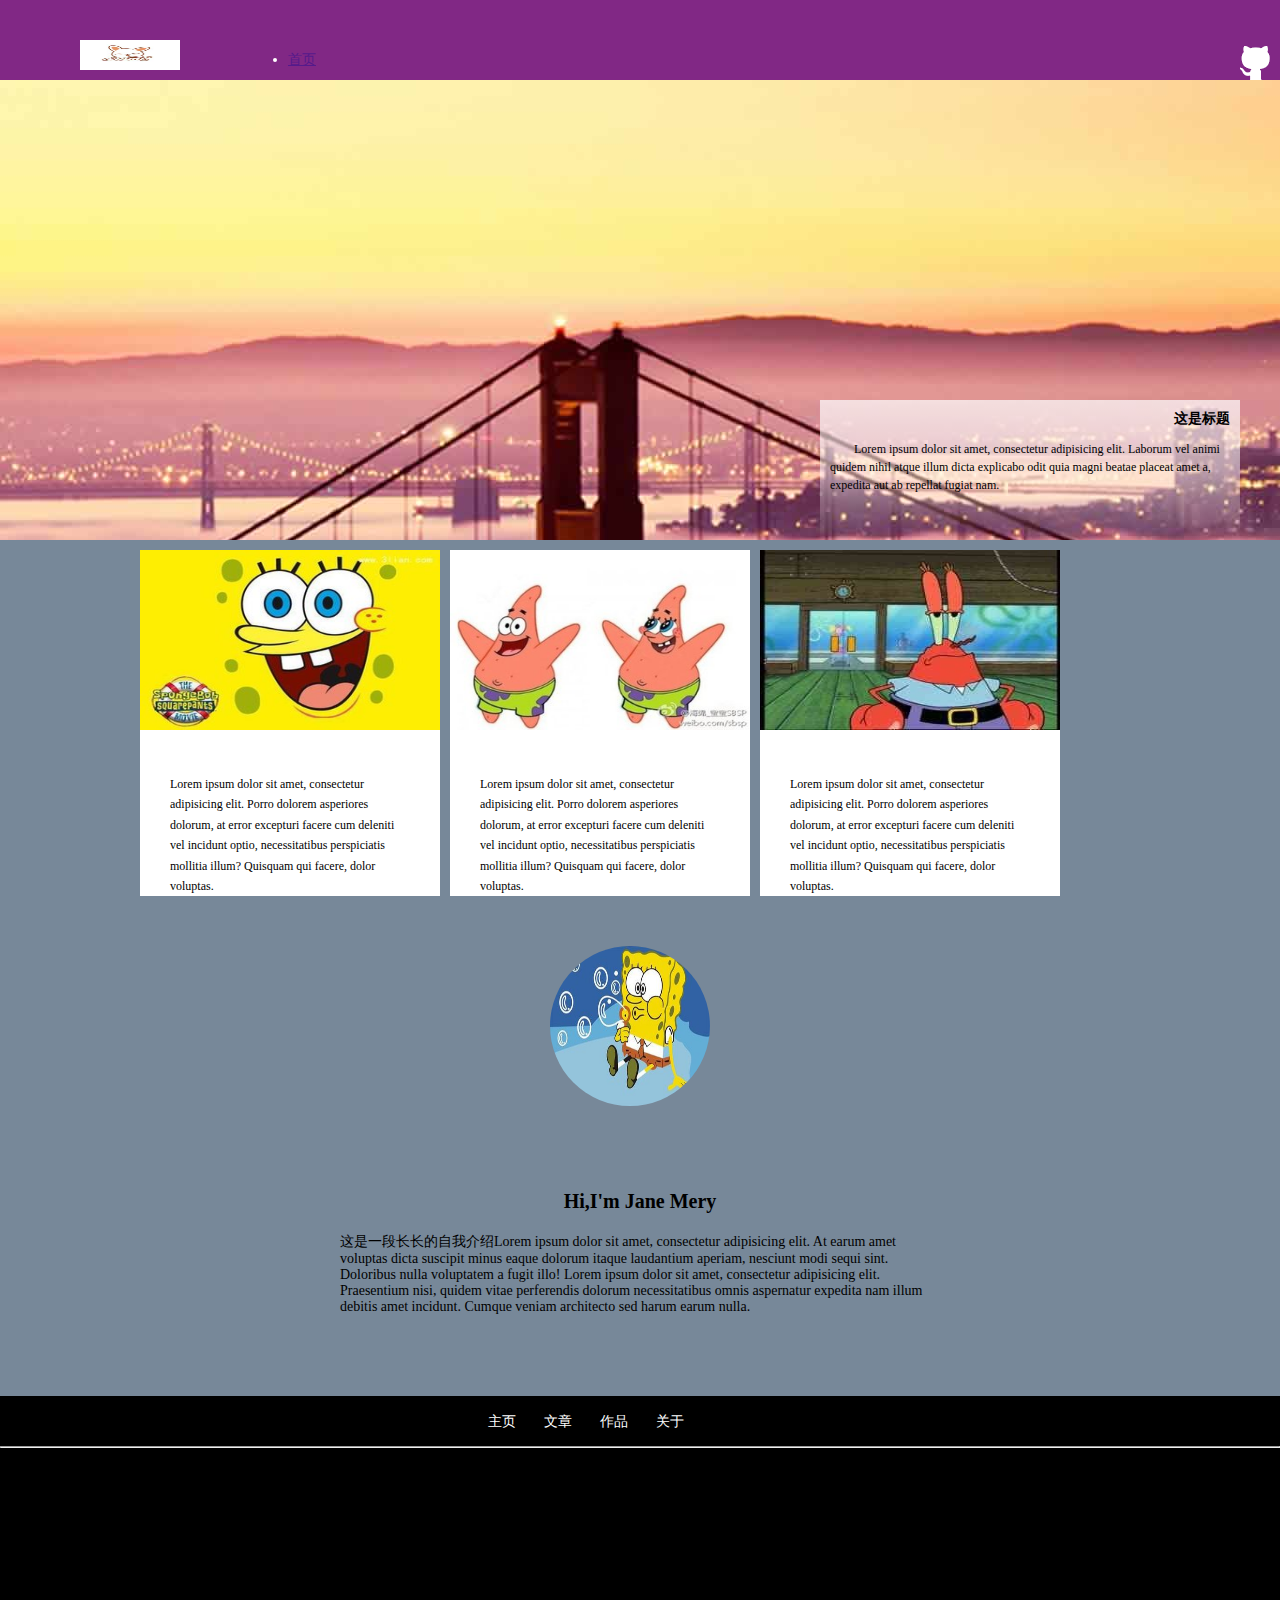
==== task0001/index.html @ 60df1f4e "新增的图片" ====
<!DOCTYPE html>
<html lang="en">
<head>
	<meta charset="UTF-8">
	<title>我的博客首页</title>
	<link rel="stylesheet" href="css/style.css">
</head>
<body>
	<div class="wrap">
		<header>
			<div id="logo"><img src="img/logo.jpg" alt=""></div>
			<!-- logo结束 -->
			<div id="nav">
				<ul>
					<li><a href="">首页</a></li>
					<li><a href="">文章</a></li>
					<li><a href="">作品</a></li>
					<li><a href="">关于</a></li>
				</ul>
			</div>
			<!-- nav结束 -->
			<div id="gitIcon"><a href=""><img src="img/icon-github.jpg" alt=""></a></div>
			<!-- gitIcon结束 -->
		</header>
		<!-- header结束 -->
		<div class="content">
			<div id="banner">
				<div id="bannerText">
					<h1>这是标题</h1>
					<p>Lorem ipsum dolor sit amet, consectetur adipisicing elit. Laborum vel animi quidem nihil atque illum dicta explicabo odit quia magni beatae placeat amet a, expedita aut ab repellat fugiat nam.</p>
				</div>
			</div>
			<!-- banner结束 -->
			<div id="intro" class="clear">
				<section class="introCont">
					<img src="img/hmbb1.jpg" alt="">	
					<p>Lorem ipsum dolor sit amet, consectetur adipisicing elit. Porro dolorem asperiores dolorum, at error excepturi facere cum deleniti vel incidunt optio, necessitatibus perspiciatis mollitia illum? Quisquam qui facere, dolor voluptas.</p>
				</section>
				<section class="introCont">
					<img src="img/pdx2.jpg" alt="">	
					<p>Lorem ipsum dolor sit amet, consectetur adipisicing elit. Porro dolorem asperiores dolorum, at error excepturi facere cum deleniti vel incidunt optio, necessitatibus perspiciatis mollitia illum? Quisquam qui facere, dolor voluptas.</p>
				</section>
				<section class="introCont">
					<img src="img/xielaoban.jpg" alt="">	
					<p>Lorem ipsum dolor sit amet, consectetur adipisicing elit. Porro dolorem asperiores dolorum, at error excepturi facere cum deleniti vel incidunt optio, necessitatibus perspiciatis mollitia illum? Quisquam qui facere, dolor voluptas.</p>
				</section>		 
			</div>
			<!-- intro结束 -->
			<div id="selfIntro">
				<div class="circle">
					<img src="img/hmbb4.jpg" alt="">
				</div>
				<!-- 我的头像 -->
				<div class="selfCont">				
					<h1>Hi,I'm Jane Mery</h1>
					<p>这是一段长长的自我介绍Lorem ipsum dolor sit amet, consectetur adipisicing elit. At earum amet voluptas dicta suscipit minus eaque dolorum itaque laudantium aperiam, nesciunt modi sequi sint. Doloribus nulla voluptatem a fugit illo! Lorem ipsum dolor sit amet, consectetur adipisicing elit. Praesentium nisi, quidem vitae perferendis dolorum necessitatibus omnis aspernatur expedita nam illum debitis amet incidunt. Cumque veniam architecto sed harum earum nulla.</p>
				</div>

			</div>
			<!-- selfIntro结束 -->
		</div>
		<!-- content结束 -->
		<footer>
			<div id="list">
				<ul>
					<li><a href="">主页</a></li>
					<li><a href="">文章</a></li>
					<li><a href="">作品</a></li>
					<li><a href="">关于</a></li>
				</ul>

			</div>
			<hr>
			<!-- list结束 -->
			<div id="listCon">
				<div class="fenList">
					<h2>学习资料</h2>
					<ul>
						<li>LINK</li>
						<li>LINK</li>
						<li>LINK</li>
						<li>LINK</li>
						<li>LINK</li>
						<li>LINK</li>
					</ul>
				</div>
				<div class="fenList">
					<h2>友情链接</h2>
					<ul>
						<li>LINK</li>
						<li>LINK</li>
						<li>LINK</li>
						<li>LINK</li>
						<li>LINK</li>
						<li>LINK</li>
					</ul>
				</div>
				<div class="fenList">
					<h2>学习视频</h2>
					<ul>
						<li>LINK</li>
						<li>LINK</li>
						<li>LINK</li>
						<li>LINK</li>
						<li>LINK</li>
						<li>LINK</li>
					</ul>
				</div>
				<div class="fenList">
					<h2>与我联络</h2>
					<ul>
						<li>LINK</li>
						<li>LINK</li>
						<li>LINK</li>
						<li>LINK</li>
						<li>LINK</li>
						<li>LINK</li>
					</ul>
				</div>
				<div class="fenList">
					<h2>分组情况</h2>
					<ul>
						<li>LINK</li>
						<li>LINK</li>
						<li>LINK</li>
						<li>LINK</li>
						<li>LINK</li>
						<li>LINK</li>
					</ul>
				</div>
				<!-- fenList结束 -->
				<p>版权信息</p>
				<img src="img/icon-github.jpg" alt="">
			</div>
		</footer>
		<!-- footer结束 -->
	</div>
</body>
</html>
---- task0001/css/style.css ----
*{	margin: 0;
	padding: 0;
}
.wrap{
	/*width: 980px;*/
	width: 100%;
	margin: 0 auto;
	background: #789;
}
header {
	width: 100%;
	height: 80px;
	background: #812885;
}
#logo {
	float: left;
	height: 80px;
	width: 260px;
}
#logo img{
	width: 100px;
	height: 30px;
	margin-top: 40px;
	margin-left: 80px;
}
/*logo结束*/
#nav{
	width: 360px;
	height: 30px;
	float: right;
	margin-top: 45px;
}
 
#nav,#list ul {
	height: 30px;
	width: 230px;
	line-height: 30px;
}
 
#nav,#list li{
	list-style: none;
	float: left;
	padding-left: 28px;
}
#nav,#list ul li a{
	font-size: 14px;
	font-family: "宋体";
	text-decoration: none;
	color: #fff;
}
#gitIcon {
	position: absolute;
	right: 10px;
	top: 46px;
}
/*header结束*/
/*.class{
	width: 100%;
	margin: 0 auto;
}*/
/*#banner{
	width: 100%;
	height: 540px;
}
#banner img {
	height: 540px;
	width: 100%;
}*/
#banner{
	width: 100%;
	height: 460px;
	background: url(../img/banner-bg.jpg) no-repeat;
	position: relative;
}
#bannerText {
	width: 400px;
	height: 100px;
	padding: 10px 10px 30px;
    background: linear-gradient(to bottom,rgba(255, 255, 255, 0.7),
    			rgba(255, 255, 255, 0.5),rgba(255, 255, 255, 0));

	position: absolute;
	bottom: 0;
	right: 40px;
}
#bannerText h1{
	text-align: right;
	font-size: 14px;
	margin-bottom: 12px;
}
#bannerText p{
	line-height: 150%;
	text-indent: 2em;
	font-size: 12px;
}
.clear:after {content:""; display:block;clear:both; }
.clear { zoom:1; }
#intro {
	margin: 0 auto;
	width: 1000px;
}
.introCont{
	width: 300px;
	background: #fff;
	float: left;
	margin-top: 10px;
	margin-right: 10px;
	/*margin: 0 auto;*/
}
.introCont img{
	width: 300px;
	height: 180px;
	margin-bottom: 15px;
}
.introCont p{
	font-size: 12px;
	line-height: 170%;
	padding: 0 30px;
	padding-top: 25px;
}
#selfIntro{
	width: 100%;
	height: 500px;
}
.circle {
	width: 180px;
	margin: 0 auto;
	margin-bottom: -130px;
}
.circle img{
	width: 160px;
	height: 160px;
	-moz-border-radius: 50%; 
	-webkit-border-radius: 50%; 
	border-radius: 50%;
	margin: 50px 0;
}
.selfCont{
	padding-top: 160px;
	width: 600px;
	margin: 0 auto;
}
.selfCont h1{
	font-size: 20px;
	color: #000;
	font-family: "Century Gothic";
	margin-bottom: 20px;
	text-align: center;
}
.selfCont p{
	font-size: 14px;
	color: #000;
}
/*content结束*/
footer{
	width: 100%;
	background: #000;
}
#list{
	width: 360px;
	height: 30px;
	/*float: right;*/
	margin-top: 45px;
	margin: 0 auto;
	padding: 10px 0;
}
#list hr{
	width: 100%;
	color: #567;
}
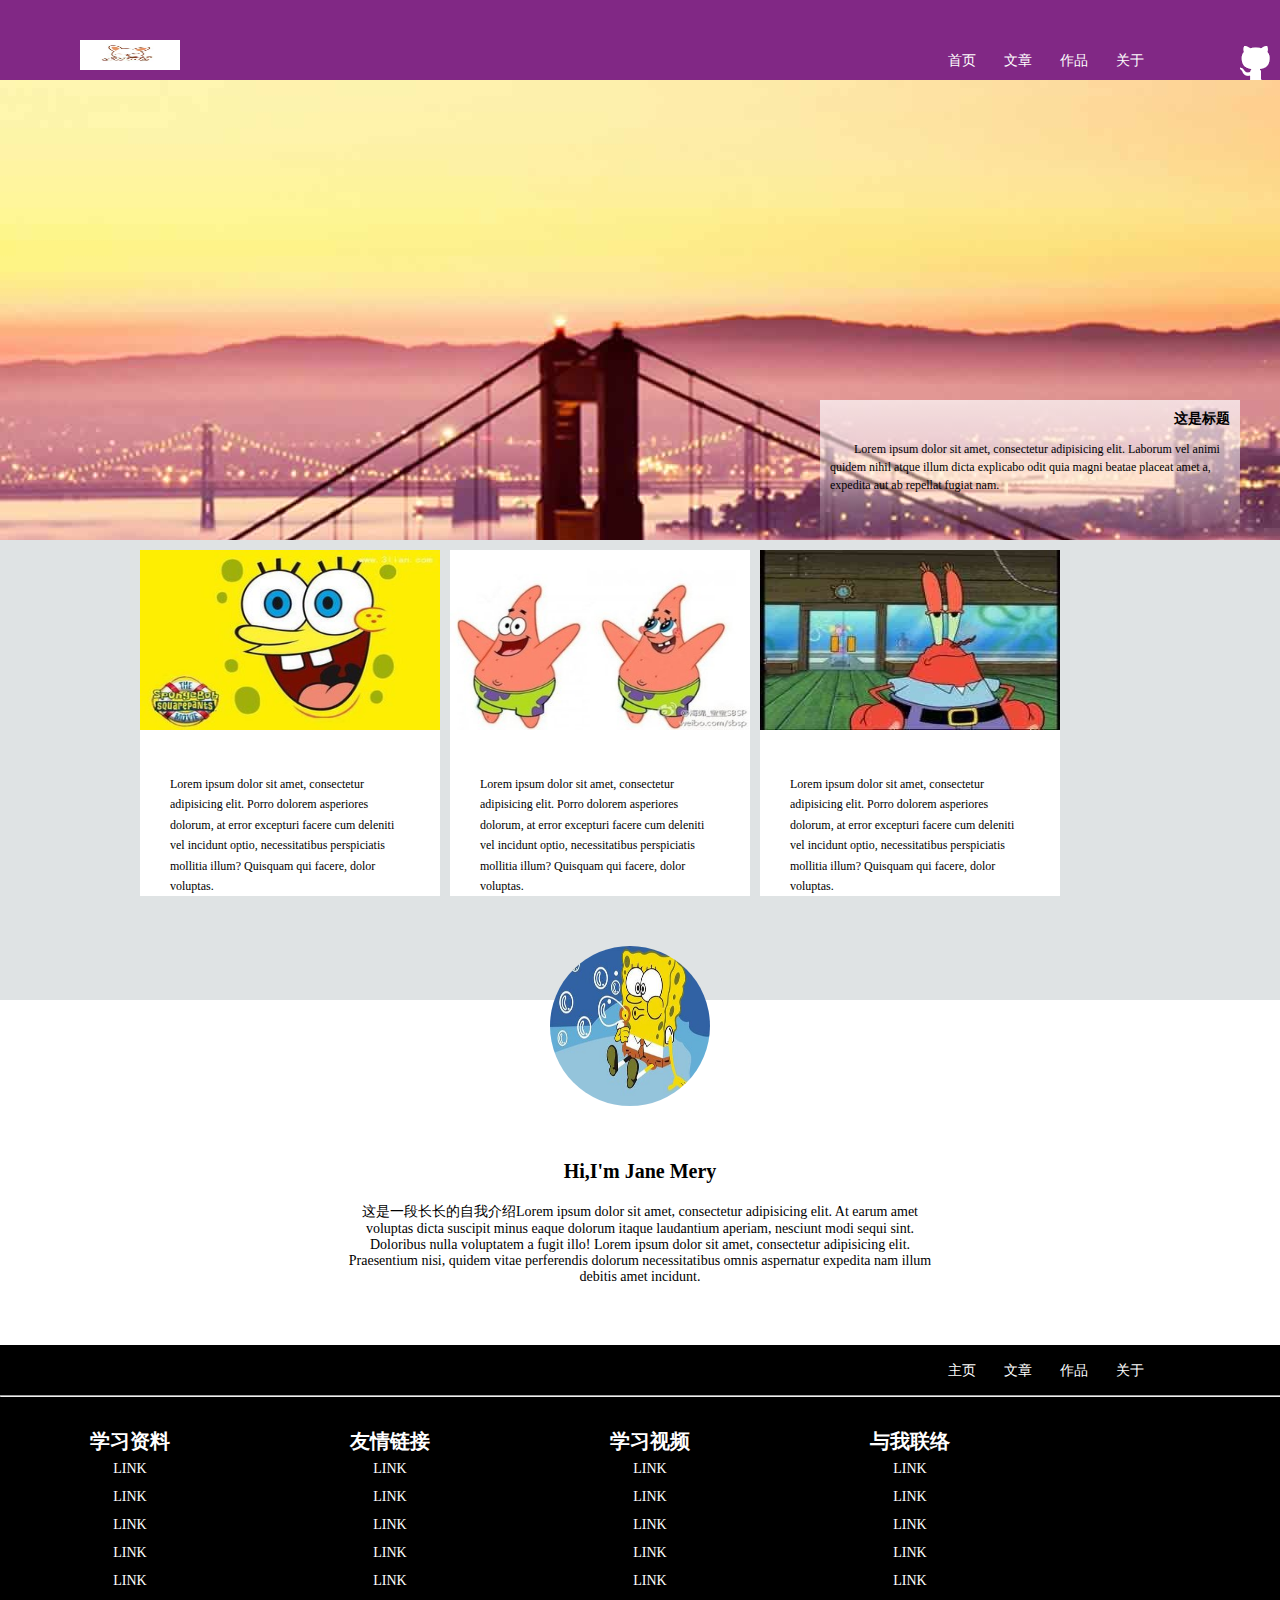
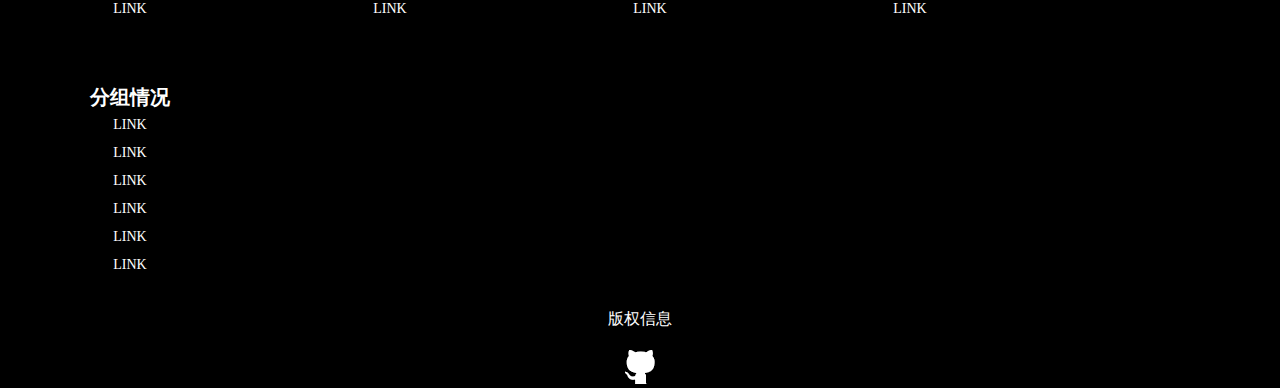
==== commit 913c32c6: "Revert "task2"" ====
--- a/task0001/index.html
+++ b/task0001/index.html
@@ -10,7 +10,7 @@
 		<header>
 			<div id="logo"><img src="img/logo.jpg" alt=""></div>
 			<!-- logo结束 -->
-			<div id="nav">
+			<div class="nav" id="navTop">
 				<ul>
 					<li><a href="">首页</a></li>
 					<li><a href="">文章</a></li>
@@ -53,7 +53,7 @@
 				<!-- 我的头像 -->
 				<div class="selfCont">				
 					<h1>Hi,I'm Jane Mery</h1>
-					<p>这是一段长长的自我介绍Lorem ipsum dolor sit amet, consectetur adipisicing elit. At earum amet voluptas dicta suscipit minus eaque dolorum itaque laudantium aperiam, nesciunt modi sequi sint. Doloribus nulla voluptatem a fugit illo! Lorem ipsum dolor sit amet, consectetur adipisicing elit. Praesentium nisi, quidem vitae perferendis dolorum necessitatibus omnis aspernatur expedita nam illum debitis amet incidunt. Cumque veniam architecto sed harum earum nulla.</p>
+					<p>这是一段长长的自我介绍Lorem ipsum dolor sit amet, consectetur adipisicing elit. At earum amet voluptas dicta suscipit minus eaque dolorum itaque laudantium aperiam, nesciunt modi sequi sint. Doloribus nulla voluptatem a fugit illo! Lorem ipsum dolor sit amet, consectetur adipisicing elit. Praesentium nisi, quidem vitae perferendis dolorum necessitatibus omnis aspernatur expedita nam illum debitis amet incidunt.</p>
 				</div>
 
 			</div>
@@ -61,7 +61,7 @@
 		</div>
 		<!-- content结束 -->
 		<footer>
-			<div id="list">
+			<div id="listBottom" class="nav">
 				<ul>
 					<li><a href="">主页</a></li>
 					<li><a href="">文章</a></li>
@@ -129,8 +129,11 @@
 					</ul>
 				</div>
 				<!-- fenList结束 -->
-				<p>版权信息</p>
-				<img src="img/icon-github.jpg" alt="">
+				<div id="contant">				
+					<p>版权信息</p>
+					<img src="img/icon-github.jpg" alt="">
+				</div>
+
 			</div>
 		</footer>
 		<!-- footer结束 -->
--- a/task0001/css/style.css
+++ b/task0001/css/style.css
@@ -5,7 +5,7 @@
 	/*width: 980px;*/
 	width: 100%;
 	margin: 0 auto;
-	background: #789;
+	background: #DFE3E4;
 }
 header {
 	width: 100%;
@@ -24,25 +24,25 @@
 	margin-left: 80px;
 }
 /*logo结束*/
-#nav{
+.nav {
 	width: 360px;
 	height: 30px;
 	float: right;
 	margin-top: 45px;
 }
  
-#nav,#list ul {
+.nav ul {
 	height: 30px;
 	width: 230px;
 	line-height: 30px;
 }
  
-#nav,#list li{
+.nav li{
 	list-style: none;
 	float: left;
 	padding-left: 28px;
 }
-#nav,#list ul li a{
+.nav ul li a{
 	font-size: 14px;
 	font-family: "宋体";
 	text-decoration: none;
@@ -120,12 +120,12 @@
 }
 #selfIntro{
 	width: 100%;
-	height: 500px;
+	/*height: 500px;*/
 }
 .circle {
 	width: 180px;
 	margin: 0 auto;
-	margin-bottom: -130px;
+	margin-bottom: -160px;
 }
 .circle img{
 	width: 160px;
@@ -137,8 +137,17 @@
 }
 .selfCont{
 	padding-top: 160px;
+	/*width: 600px;*/
+	margin: 0 auto;
+	background: #fff;
+}
+.selfCont p {
+	font-size: 14px;
+	color: #000;
 	width: 600px;
-	margin: 0 auto;
+	text-align: center;
+	margin: 0 auto;
+	padding-bottom: 60px;
 }
 .selfCont h1{
 	font-size: 20px;
@@ -156,16 +165,46 @@
 	width: 100%;
 	background: #000;
 }
-#list{
+#listBottom {
 	width: 360px;
 	height: 30px;
 	/*float: right;*/
 	margin-top: 45px;
 	margin: 0 auto;
 	padding: 10px 0;
-}
-#list hr{
+	float: center;
+}
+hr{
 	width: 100%;
 	color: #567;
 }
-
+#listCon {
+	overflow: hidden;
+}
+.fenList {
+	color: #FFF;
+	font-size: 14px;
+	line-height: 200%;
+	/*width: 200px;*/
+	text-align: center;
+	width: 200px;
+	margin: 30px;
+	float: left;
+}
+.fenList h2{
+	font-size: 20px;
+}
+.fenList li{
+	list-style: none;
+}
+#contant {
+	float: left;
+	margin: 0 auto;
+	text-align: center;
+	width: 100%;
+}
+#contant p {
+	color: #FFF;
+	margin-bottom: 20px;
+}
+/*index.html结束*/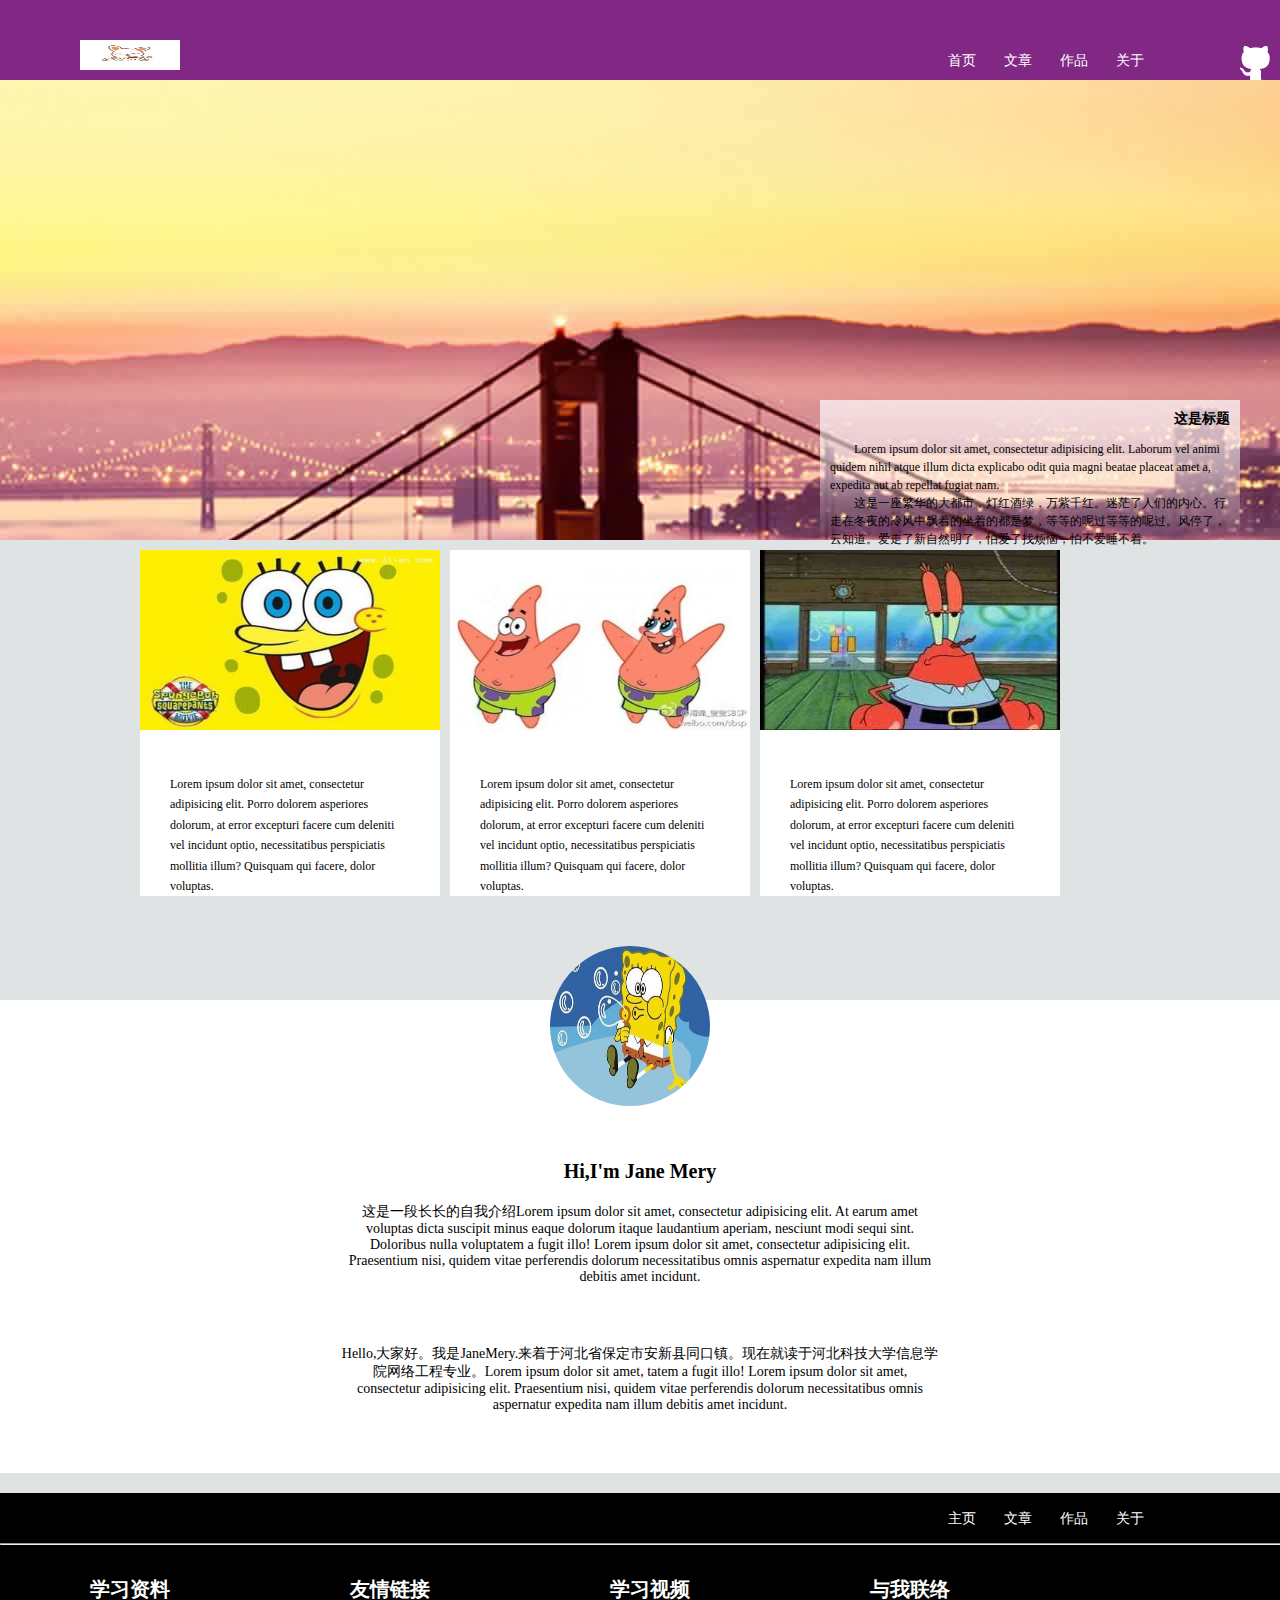
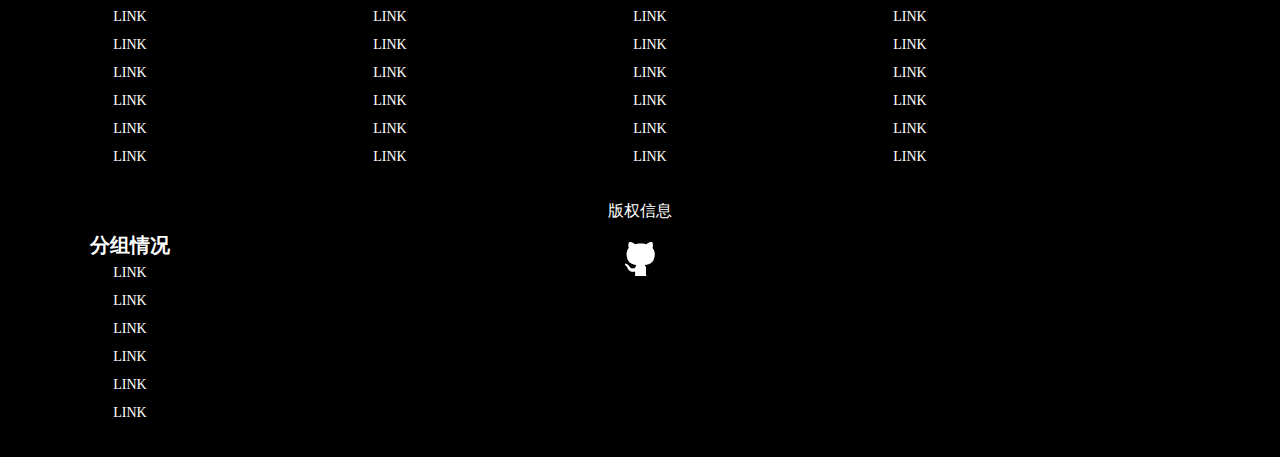
==== commit 48103ab7: "finish" ====
--- a/task0001/index.html
+++ b/task0001/index.html
@@ -16,6 +16,10 @@
 					<li><a href="">文章</a></li>
 					<li><a href="">作品</a></li>
 					<li><a href="">关于</a></li>
+					<li><a href="index.html">首页</a></li>
+					<li><a href="blog.html">文章</a></li>
+					<li><a href="gallery.html">作品</a></li>
+					<li><a href="about.html">关于</a></li>
 				</ul>
 			</div>
 			<!-- nav结束 -->
@@ -28,6 +32,7 @@
 				<div id="bannerText">
 					<h1>这是标题</h1>
 					<p>Lorem ipsum dolor sit amet, consectetur adipisicing elit. Laborum vel animi quidem nihil atque illum dicta explicabo odit quia magni beatae placeat amet a, expedita aut ab repellat fugiat nam.</p>
+					<p>这是一座繁华的大都市，灯红酒绿，万紫千红。迷茫了人们的内心。行走在冬夜的冷风中飘着的坐着的都是梦，等等的呢过等等的呢过。风停了，云知道。爱走了新自然明了，怕爱了找烦恼，怕不爱睡不着。</p>
 				</div>
 			</div>
 			<!-- banner结束 -->
@@ -54,6 +59,7 @@
 				<div class="selfCont">				
 					<h1>Hi,I'm Jane Mery</h1>
 					<p>这是一段长长的自我介绍Lorem ipsum dolor sit amet, consectetur adipisicing elit. At earum amet voluptas dicta suscipit minus eaque dolorum itaque laudantium aperiam, nesciunt modi sequi sint. Doloribus nulla voluptatem a fugit illo! Lorem ipsum dolor sit amet, consectetur adipisicing elit. Praesentium nisi, quidem vitae perferendis dolorum necessitatibus omnis aspernatur expedita nam illum debitis amet incidunt.</p>
+					<p>Hello,大家好。我是JaneMery.来着于河北省保定市安新县同口镇。现在就读于河北科技大学信息学院网络工程专业。Lorem ipsum dolor sit amet, tatem a fugit illo! Lorem ipsum dolor sit amet, consectetur adipisicing elit. Praesentium nisi, quidem vitae perferendis dolorum necessitatibus omnis aspernatur expedita nam illum debitis amet incidunt.</p>
 				</div>
 
 			</div>
--- a/task0001/css/style.css
+++ b/task0001/css/style.css
@@ -167,12 +167,8 @@
 }
 #listBottom {
 	width: 360px;
-	height: 30px;
-	/*float: right;*/
-	margin-top: 45px;
 	margin: 0 auto;
 	padding: 10px 0;
-	float: center;
 }
 hr{
 	width: 100%;
@@ -197,14 +193,524 @@
 .fenList li{
 	list-style: none;
 }
-#contant {
+div#contant {
+    width: 120px;
+    margin: 0 auto;
+    text-align: center;
+}
+.contant {
 	float: left;
 	margin: 0 auto;
 	text-align: center;
 	width: 100%;
+	position: relative;
 }
 #contant p {
 	color: #FFF;
 	margin-bottom: 20px;
-}
-/*index.html结束*/+
+}
+/*index.html结束*/
+
+/*blog.html开始*/
+#cont_left{
+	width: 640px;
+	/*background: #fff;*/
+	margin-left: 160px;
+}
+.content{
+	position: relative;
+	padding-bottom: 20px;
+}
+aside {
+	width: 48px;
+	height: 70px;
+	position: absolute;
+	padding-left: 112px;
+}
+#a1 {
+	top: 40px;
+	/*left: 112px;*/
+}
+#a2{
+	top: 400px;
+	/*left: 112px;*/
+}
+#a3 {
+	top: 750px;
+	/*left: 112px;*/
+}
+aside .asiCon{
+	background-color: rgba(143, 27, 148, 1);
+	text-align: center;
+	line-height: 35px;
+	height: 35px;
+}
+aside #bottom{
+	background-color: rgba(143, 27, 148, 0.5);
+}
+article {
+	padding: 14px;
+	margin-bottom: 20px;
+	background: #fff;
+}
+article h1{;
+	font-size: 20px;
+	color: #812422;
+
+}
+article h2{
+	padding: 10px 0;
+	font-size: 16px;
+	color: #666;
+}
+article h3{
+	padding-top: 10px;
+	font-size: 16px;
+	color: #777;
+	margin-left: 300px;
+}
+article p{
+	color: #000;
+	font-size: 14px;
+	line-height: 150%;
+}
+#page ul {
+	margin: 0 auto;
+	overflow: hidden;
+	width: 610px;
+}
+#page ul li {
+	list-style: none;
+	float: left;
+	/*width: 48px;
+	height: 50px;
+	line-height: 50px;*/
+	/*padding: 15px;*/
+	text-align: center;
+	margin-right: 10px;
+	background: #FFF;
+}
+#page ul li a{
+	text-decoration: none;
+	color: #000;
+	display: inline-block;
+	padding: 15px;
+}
+.active{
+	background:   rgba(143, 27, 148, 1);
+}
+#cont_right {
+	width: 240px;
+	position: absolute;
+	right: 280px;
+	top: 0;
+	/*background: #FFF;*/
+}
+.search {
+	height: 60px;
+	background: #FFF;
+	line-height: 60px;
+	padding-left: 20px;
+}
+.search input{
+	height: 30px;
+}
+input[type="button"] {
+    width: 40px;
+    border: none;
+    height: 34px;
+    margin-left: -10px;
+}
+#skills ul{
+	width: 240px;
+	/*height: 400px;*/
+	line-height: 300%;
+	background: #fff;
+	margin-top: 30px;
+}
+#skills ul li {
+	list-style: none;
+}
+#skills ul li a{
+	text-decoration: none;
+	color: #000;
+	display: block;
+	border: 1px solid #CEB4CF;
+	margin-top: -1px;
+	padding-left: 20px;
+	border-right: 0;
+	border-left: 5px solid #BE3FC3;
+}
+#skills ul li a:hover{
+	border-left: 5px solid #BEFFCC;
+}
+#date {
+	width: 240px;
+	background: #FFF;
+	text-align: center;
+	padding: 15px 0;
+	margin-top: 30px;
+}
+#date table{
+	border-collapse: collapse;
+	margin: 0 auto;
+}
+#date  table span{
+	color: #DD3BA3;
+}
+#date table td{
+	padding: 10px;
+}
+#date table tr {
+	border-bottom: 1px solid #D8C9DB;
+}
+#tags{
+	margin-top: 30px;
+	width: 230px;
+	background: #fff;
+	line-height: 200%;
+	padding-left: 10px;
+	color: #921465;
+	padding-bottom: 30px;
+}
+#tags h3 {
+	color: #47473E;
+}
+#tags span {
+	font-weight: bold;
+	font-size: 130%;
+	color: #921465;
+}
+/*blog.html结束*/
+/*gallery.html开始*/
+#con_left{
+	margin-top: 20px;
+	margin-left: 100px;
+}
+#tab {
+    background: #fff;
+    overflow: hidden;
+    width: 706px;
+}
+#tab ul{
+	float: left;
+}
+#tab ul li{
+	list-style: none;
+	padding: 15px 20px 20px;
+	float: left;
+	border: 1px solid #eee;
+	border-top: 3px solid #7643a5;
+	color: #777;
+}
+#box {
+    background: #FFF;
+    overflow: hidden;
+    height: 720px;
+    width: 810px;
+}
+#box .box{
+	/*float: left;*/
+	padding: 10px 0 0 10px;
+}
+.box_left,.box_right{
+	float: left;
+}
+#box img{
+	display: block;
+}
+.box h2 {
+    color: #fff;
+    font-size: 14px;
+    width: 100px;
+    margin-left: 52px;
+}
+.box p{
+	color: #fff;
+	font-size: 12px;
+	line-height: 24px;
+	/*width: 100px;*/
+    margin-left: 52px;
+}
+.box_left,.box_right{
+	width: 400px;
+}
+.box_leftPic1 img{
+	width: 390px;
+}
+.box_leftPic1_cont{
+	width: 350px;
+	padding: 10px 20px;
+	background:#662167;
+}
+/*.box_leftPic2{
+	width: 190px;
+	float: left;
+}*/
+
+.box_leftPic2_cont,.box_rightPic2_cont,
+.box_rightPic5_cont{
+	width: 150px;
+	padding: 10px 20px;
+	background:#D8AF19;
+}
+.box_leftPic2,.box_leftPic3{
+	width: 190px;
+	float: left;
+}
+.box_leftPic2 img,.box_leftPic3 img,
+.box_leftPic4 img,.box_leftPic5 img,
+.box_rightPic1 img,.box_rightPic2 img,
+.box_rightPic3 img,.box_rightPic4 img,
+.box_rightPic5 img{
+	width: 190px;
+}
+/*.box_leftPic3 img{
+	width: 190px;
+}*/
+.box_leftPic3_cont,.box_rightPic3_cont{
+	width: 150px;
+	padding: 10px 20px;
+	background:#88230C;
+}
+.box_leftPic4,.box_leftPic5,
+.box_rightPic1,.box_rightPic2,
+.box_rightPic3,.box_rightPic4,
+.box_rightPic5{
+	width: 190px;
+	float: left;
+}
+.box.box_leftPic5 {
+    position: absolute;
+    top: 540px;
+}
+.box_leftPic4_cont,.box_rightPic4_cont{
+	width: 150px;
+	padding: 10px 20px;
+	background: #8E1084;
+}
+.box_leftPic5_cont,.box_rightPic1_cont
+{
+	width: 150px;
+	padding: 10px 20px;
+	background:#662167;
+}
+.box.box_rightPic3 {
+    position: absolute;
+    top: 266px;
+}
+.box.box_rightPic4 {
+    position: absolute;
+    top: 480px;
+}
+.box.box_rightPic5 {
+    position: absolute;
+    left: 700px;
+    top: 295px;
+}
+span.icon{
+    padding: 5px;
+    display: inline-block;
+    float: left;
+    width: 20px;
+    height: 20px;
+    border: 1px solid #fff;
+    border-radius: 16px;
+    color: #fff;
+    text-align: center;
+    margin-right: 20px;
+}
+#con_left #more {
+    width: 130px;
+    padding: 15px 340px;
+    background: #fff;
+    color: #000;
+    font-size: 14px;
+    text-align: center;
+    margin-top: 20px;
+}
+#con_left #more p{
+	float: right;
+}
+/*cont_left结束*/
+/*cont_right开始*/
+#con_right {
+    width: 240px;
+    position: absolute;
+    left: 920px;
+    top: 57px;
+}
+#rank{
+	padding: 20px 10px;
+	background: #fff;
+	margin-top: 10px;
+}
+#rank p{
+	font-size: 14px;
+	color: #777;
+}
+.rank_cont{
+	padding-top: 10px;
+}
+#rank ul li{
+	list-style: none;
+	padding-bottom: 10px;
+}
+.rank_cont .num {
+    width: 20px;
+    height: 20px;
+    border-radius: 10px;
+    background: #360E86;
+    display: block;
+    float: left;
+    color: #fff;
+    text-align: center;
+}
+.rank_contList {
+    width: 100px;
+    height: 20px;
+    /*background-color: #444;*/
+    float: left;
+    margin: 0 10px;
+}
+.rank_cont1_1{
+	width: 100px;
+	height: 20px;
+	background: #360E86;
+	float: left;
+}
+.rank_cont1_2{
+	width: 0;
+	height: 20px;
+	background: #eee;
+}
+.rank_cont2_1{
+	width: 75px;
+	height: 20px;
+	background: #360E86;
+	float: left;
+}
+.rank_cont2_2{
+	width: 25px;
+	height: 20px;
+	background: #eee;
+	float: left;
+}
+.rank_cont3_1{
+	width: 60px;
+	height: 20px;
+	background: #360E86;
+	float: left;
+}
+.rank_cont3_2{
+	width: 40px;
+	height: 20px;
+	background: #eee;
+	float: left;
+}
+.rank_cont4_1{
+	width: 50px;
+	height: 20px;
+	background: #360E86;
+	float: left;
+}
+.rank_cont4_2{
+	width: 50px;
+	height: 20px;
+	background: #eee;
+	float: left;
+}
+.rank_cont5_1{
+	width: 30px;
+	height: 20px;
+	background: #360E86;
+	float: left;
+}
+.rank_cont5_2{
+	width: 70px;
+	height: 20px;
+	background: #eee;
+	float: left;
+}
+/*gallery结束*/
+
+/*about开始*/
+.cont_center{
+	width: 980px;
+	background: #FFF;
+	margin: 0 auto;
+	margin-top: 120px;
+}
+.intro img {
+    margin: 0 auto;
+    width: 160px;
+    height: 160px;
+    top: 20px;
+    margin-top: -80px;
+    border: 10px solid #DFE3E4;
+    border-radius: 90px;
+    display: block;
+}
+.intro h1,.cant h1,.edu h1,.job h1{
+	font-size: 20px;
+	margin-left: 240px;
+	color: #000;
+	float: left;
+}
+.intro p,.cant p,.edu p,.job p{
+	font-size: 14px;
+	margin-left: 540px;
+	color: #000;
+	padding-right: 90px;
+}
+.cant img,.edu img,.job img {
+    margin: 0 auto;
+    width: 120px;
+    height: 120px;
+    /*top: 20px;*/
+    /*margin-top: -80px;*/
+    /*border: 10px solid #DFE3E4;*/
+    border-radius: 60px;
+    display: block;
+}
+.year{
+	margin-top: -250px;
+	/*margin: 0 auto;*/
+}
+.year .year_cont{
+	border: 5px solid #DFE3E4;
+	width: 40px;
+	height: 20px;
+	border-radius: 5px;
+	display: block;
+	text-align: center;
+	display: block;
+	margin: 0 auto;
+}
+.year .line{
+	margin: 0 auto;
+	width: 5px;
+	height: 50px;
+	background: #DFE3E4;
+	display: block;
+}
+.year_bottom {
+    margin-top: -225px;
+}
+.job{
+	padding: 0;
+}
+.line_top, .line_bottom {
+    margin: 0 auto;
+    width: 5px;
+    height: 160px;
+    background: #DFE3E4;
+    display: block;
+    margin-top: -160px;
+}
+.edu p,.job p{
+	padding-top: 50px;
+}
+
+
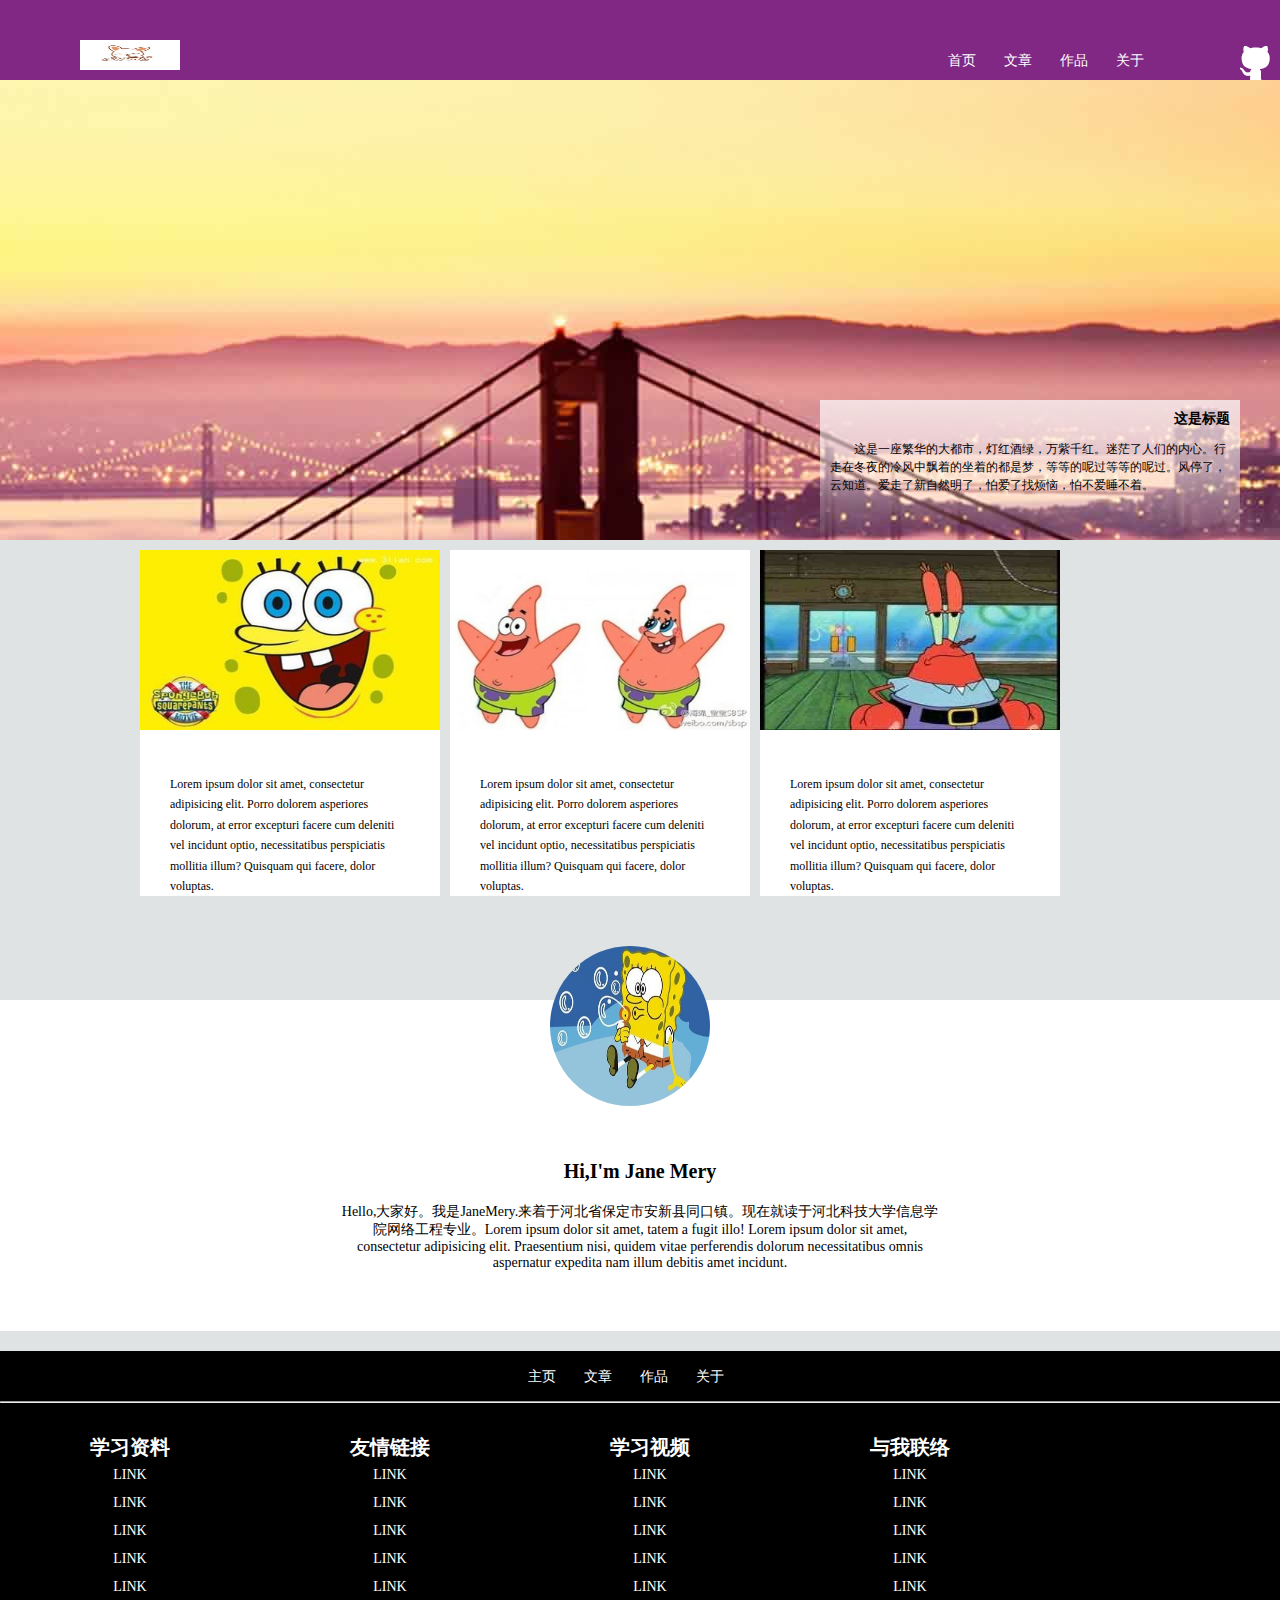
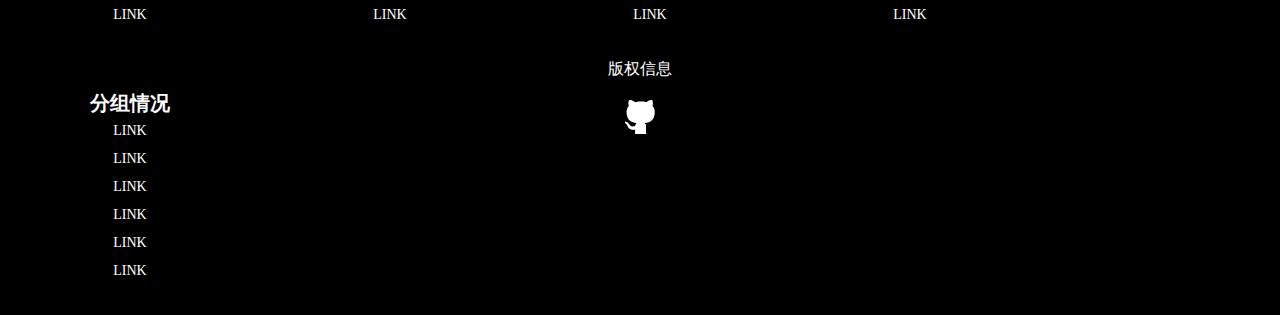
==== commit 059f45e7: "finish" ====
--- a/task0001/index.html
+++ b/task0001/index.html
@@ -12,10 +12,6 @@
 			<!-- logo结束 -->
 			<div class="nav" id="navTop">
 				<ul>
-					<li><a href="">首页</a></li>
-					<li><a href="">文章</a></li>
-					<li><a href="">作品</a></li>
-					<li><a href="">关于</a></li>
 					<li><a href="index.html">首页</a></li>
 					<li><a href="blog.html">文章</a></li>
 					<li><a href="gallery.html">作品</a></li>
@@ -31,7 +27,6 @@
 			<div id="banner">
 				<div id="bannerText">
 					<h1>这是标题</h1>
-					<p>Lorem ipsum dolor sit amet, consectetur adipisicing elit. Laborum vel animi quidem nihil atque illum dicta explicabo odit quia magni beatae placeat amet a, expedita aut ab repellat fugiat nam.</p>
 					<p>这是一座繁华的大都市，灯红酒绿，万紫千红。迷茫了人们的内心。行走在冬夜的冷风中飘着的坐着的都是梦，等等的呢过等等的呢过。风停了，云知道。爱走了新自然明了，怕爱了找烦恼，怕不爱睡不着。</p>
 				</div>
 			</div>
@@ -58,7 +53,6 @@
 				<!-- 我的头像 -->
 				<div class="selfCont">				
 					<h1>Hi,I'm Jane Mery</h1>
-					<p>这是一段长长的自我介绍Lorem ipsum dolor sit amet, consectetur adipisicing elit. At earum amet voluptas dicta suscipit minus eaque dolorum itaque laudantium aperiam, nesciunt modi sequi sint. Doloribus nulla voluptatem a fugit illo! Lorem ipsum dolor sit amet, consectetur adipisicing elit. Praesentium nisi, quidem vitae perferendis dolorum necessitatibus omnis aspernatur expedita nam illum debitis amet incidunt.</p>
 					<p>Hello,大家好。我是JaneMery.来着于河北省保定市安新县同口镇。现在就读于河北科技大学信息学院网络工程专业。Lorem ipsum dolor sit amet, tatem a fugit illo! Lorem ipsum dolor sit amet, consectetur adipisicing elit. Praesentium nisi, quidem vitae perferendis dolorum necessitatibus omnis aspernatur expedita nam illum debitis amet incidunt.</p>
 				</div>
 
--- a/task0001/css/style.css
+++ b/task0001/css/style.css
@@ -169,6 +169,12 @@
 	width: 360px;
 	margin: 0 auto;
 	padding: 10px 0;
+    width: 260px;
+    height: 30px;
+    margin: 0 10px;
+    padding: 10px 0;
+    float: left;
+    margin-left: 500px;
 }
 hr{
 	width: 100%;
